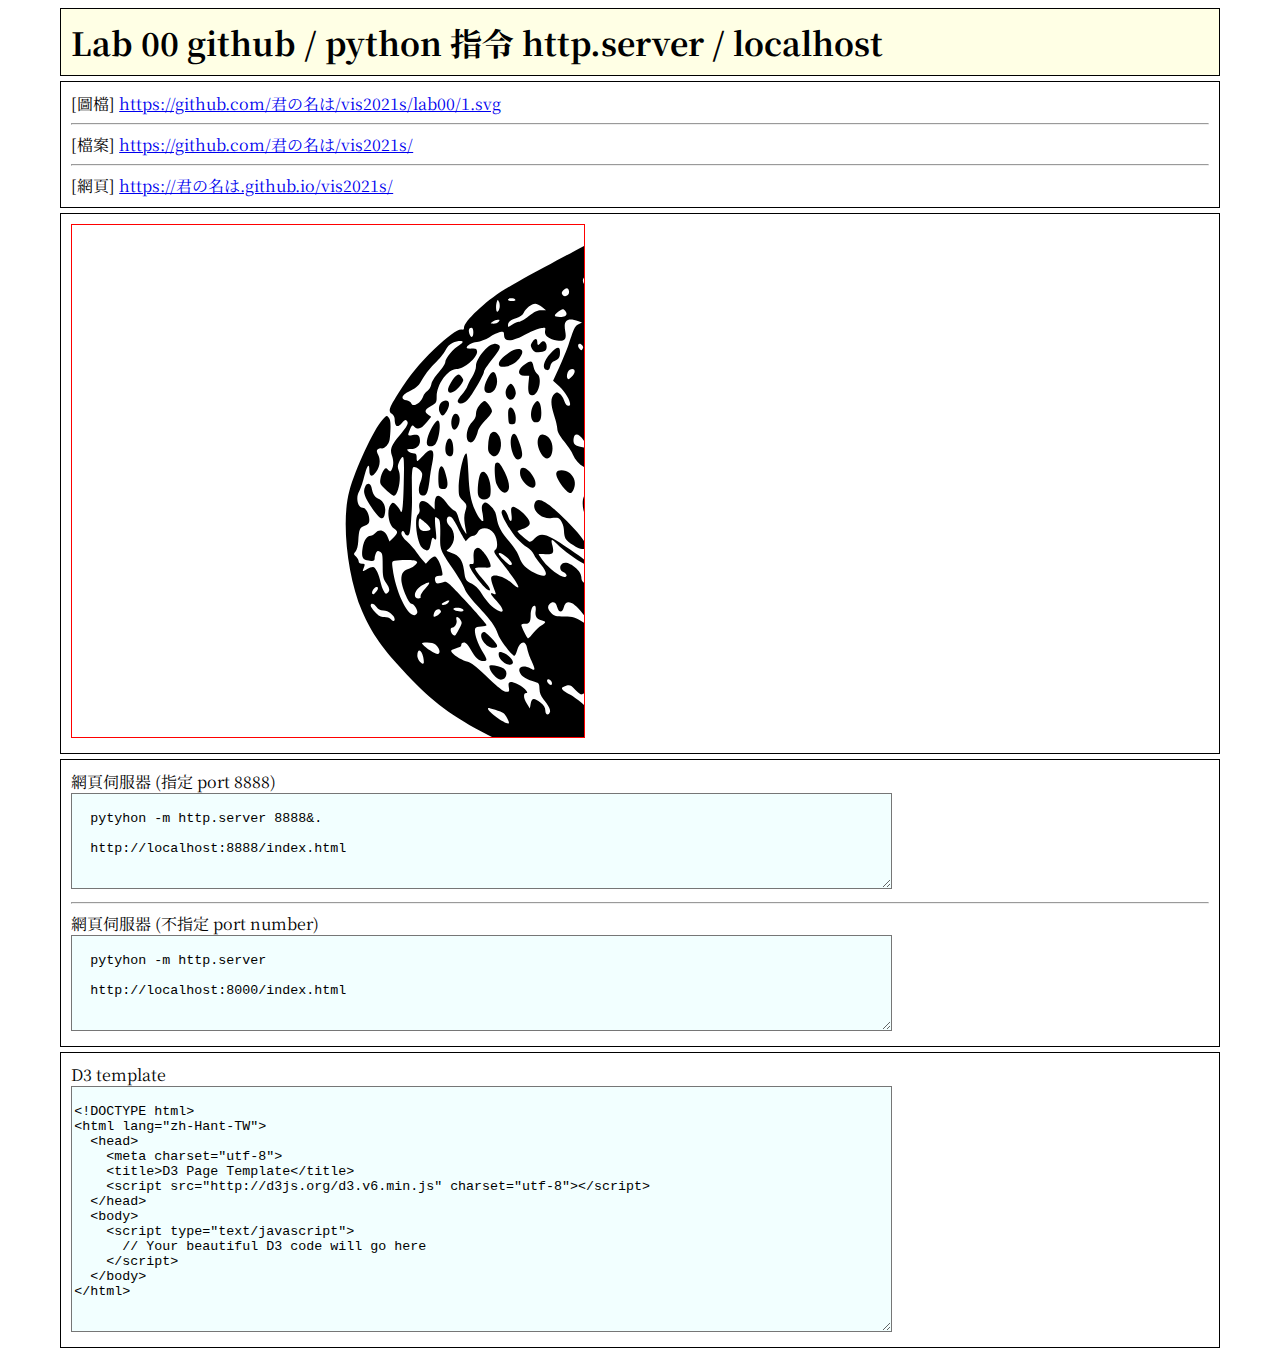
==== lab00/index.html @ f0e977b1 "Add files via upload" ====
<!DOCTYPE html>
<html>
<head>
	<title></title>
	<meta charset="utf-8">
	<style>
    @import url('https://fonts.googleapis.com/css2?family=Noto+Serif+JP:wght@900&display=swap');

    h1 {
      background-color: rgba(255, 255, 0, 0.1);
      font-family: 'Noto Serif JP', serif;
      font-size: 24pt;
      border: solid 1px black;
      width: 90%;
      margin: 5px auto;
      padding: 10px;
    }

		div {
			font-family: 'Noto Serif JP', serif;
			font-size: 12pt;
			border: solid 1px black;
			width: 90%;
			margin: 5px auto;
			padding: 10px;
		}

    div:hover, ul:hover, h1:hover, h3:hover {
      background-color: rgba(255, 255, 128, 0.1);
      /* offset-x | offset-y | blur-radius | spread-radius | color */
      box-shadow: 0px 0px 5px 5px rgba(128, 255, 255, 0.5);
    }

    svg, iframe {
      border: 1px solid red;
    }
	</style>
</head>
<body>

<h1>  Lab 00 github / python 指令 http.server / localhost </h1>

<div>
  [圖檔] <a href="https://github.com/君の名は/vis2021s/lab00/1.svg">https://github.com/君の名は/vis2021s/lab00/1.svg</a>
  <hr>
  [檔案] <a href="https://github.com/君の名は/vis2021s/">https://github.com/君の名は/vis2021s/</a>
  <hr>
  [網頁] <a href="https://君の名は.github.io/vis2021s/">https://君の名は.github.io/vis2021s/</a>
</div>

<div>
  <iframe src="./1.svg" width="512" height="512" seamless="seamless" scrolling="no" frameborder="0" allowtransparency="true"> </iframe>
</div>

<div>
  網頁伺服器 (指定 port 8888)<br>
  <textarea rows="6" cols="100" style="font-family:'Courier New'; background: rgba(128, 255, 255, 0.1);">

  pytyhon -m http.server 8888&.

  http://localhost:8888/index.html
  </textarea>
  <hr>
  網頁伺服器 (不指定 port number)<br>
  <textarea rows="6" cols="100" style="font-family:'Courier New'; background: rgba(128, 255, 255, 0.1);">

  pytyhon -m http.server

  http://localhost:8000/index.html
  </textarea>
</div>

<div>
  D3 template <br>
  <textarea rows="16" cols="100" style="font-family:'Courier New'; background: rgba(128, 255, 255, 0.1);">

<!DOCTYPE html>
<html lang="zh-Hant-TW">
  <head>
    <meta charset="utf-8">
    <title>D3 Page Template</title>
    <script src="http://d3js.org/d3.v6.min.js" charset="utf-8"></script>
  </head>
  <body>
    <script type="text/javascript">
      // Your beautiful D3 code will go here
    </script>
  </body>
</html>
  </textarea>
</div>


</body>
</html>
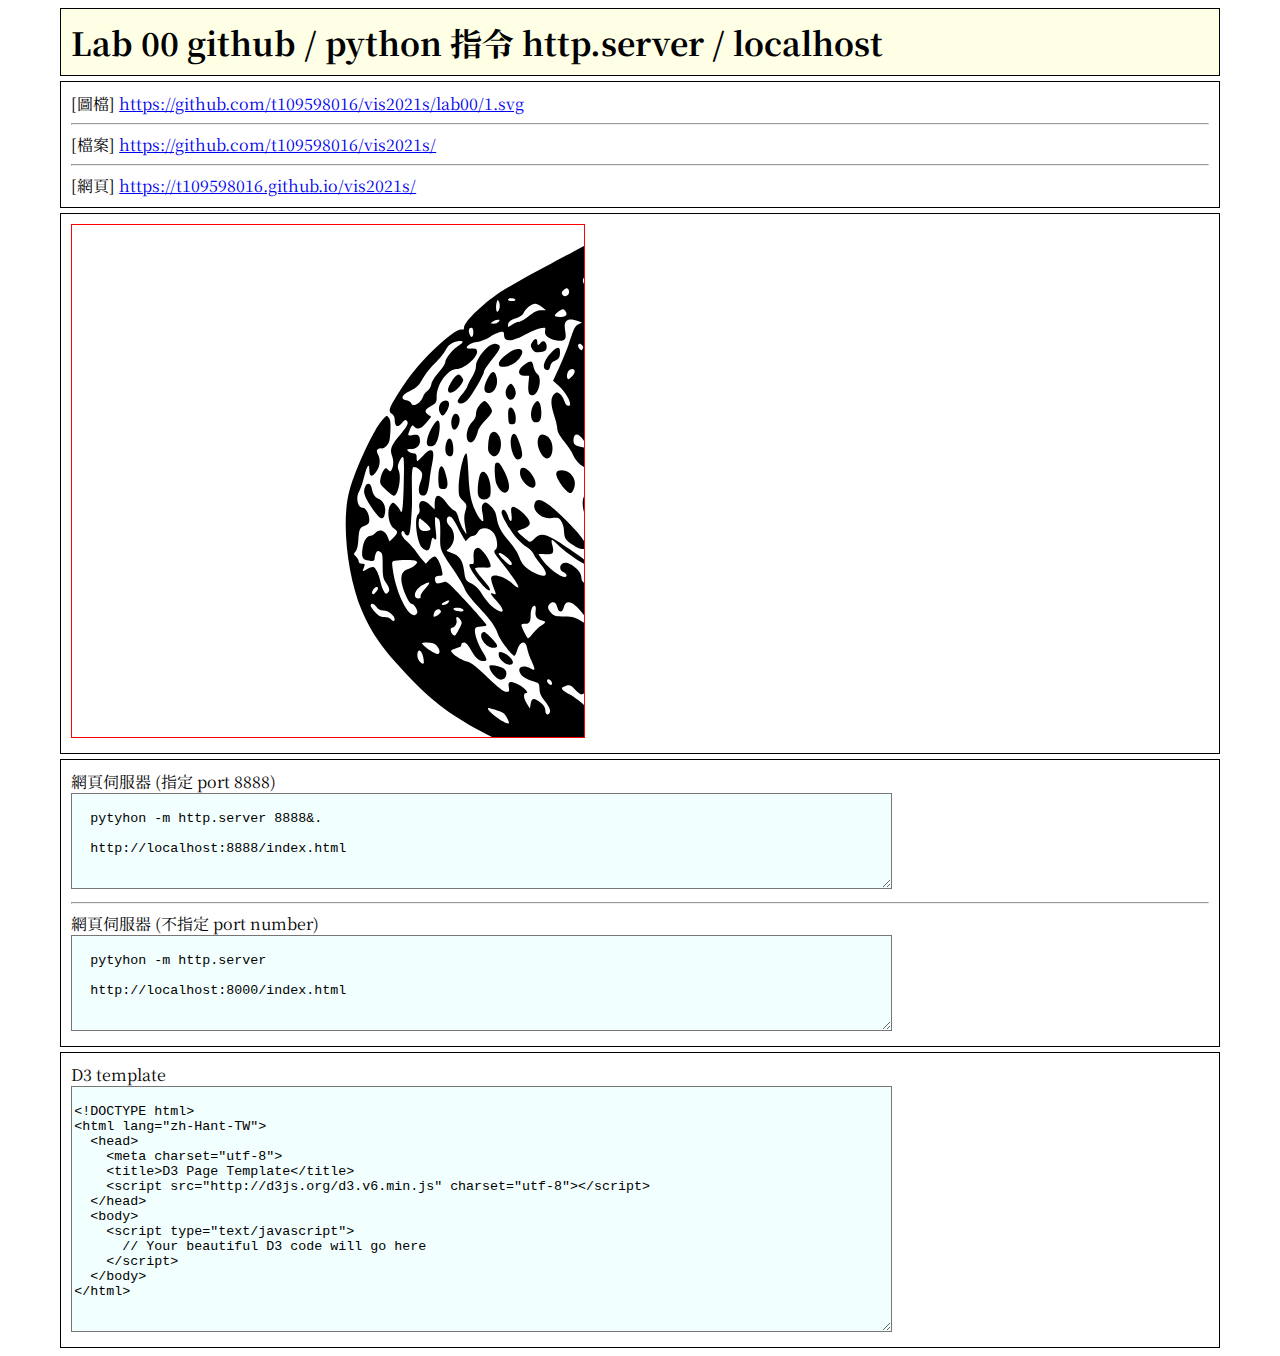
==== commit c1751dca: "index upload" ====
--- a/lab00/index.html
+++ b/lab00/index.html
@@ -41,11 +41,11 @@
 <h1>  Lab 00 github / python 指令 http.server / localhost </h1>
 
 <div>
-  [圖檔] <a href="https://github.com/君の名は/vis2021s/lab00/1.svg">https://github.com/君の名は/vis2021s/lab00/1.svg</a>
+  [圖檔] <a href="https://github.com/t109598016/vis2021s/lab00/1.svg">https://github.com/t109598016/vis2021s/lab00/1.svg</a>
   <hr>
-  [檔案] <a href="https://github.com/君の名は/vis2021s/">https://github.com/君の名は/vis2021s/</a>
+  [檔案] <a href="https://github.com/t109598016/vis2021s/">https://github.com/t109598016/vis2021s/</a>
   <hr>
-  [網頁] <a href="https://君の名は.github.io/vis2021s/">https://君の名は.github.io/vis2021s/</a>
+  [網頁] <a href="https://t109598016.github.io/vis2021s/">https://t109598016.github.io/vis2021s/</a>
 </div>
 
 <div>
